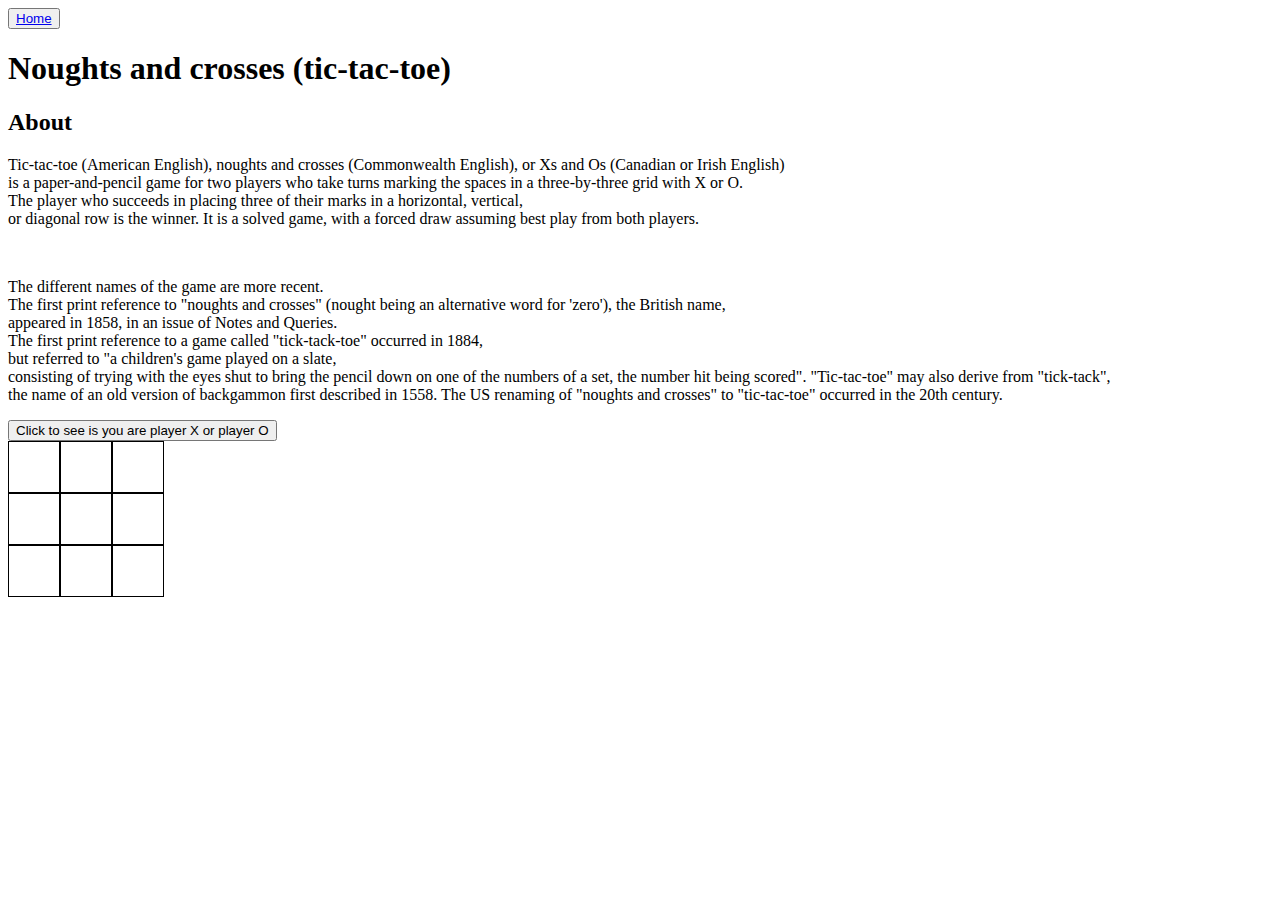
==== ox.html @ 06140fb6 "front page and ox pages added" ====
<!DOCTYPE html>
<html lang="en">
<head>
    <meta charset="UTF-8">
    <meta name="viewport" content="width=device-width, initial-scale=1.0">
    <title>Noughts and crosses</title>
   
   <style> .row div {
        padding: 10px;
        border: 1px solid black;
        height: 30px;
        width: 30px;
        float: left;}

        .row {
clear: both;
        }
</style>

<link rel="oxstyle" href="oxstyle.css"/>
<script src="ox.js"> </script>


</head>
<body>
    <header> <Button><a src href= "index.html">Home</a></header>
    <h1>Noughts and crosses (tic-tac-toe)</h1>

    <h2>About</h2>
    <section>
<p>Tic-tac-toe (American English), noughts and crosses (Commonwealth English), or Xs and Os (Canadian or Irish English)<br>
     is a paper-and-pencil game for two players who take turns marking the spaces in a three-by-three grid with X or O. <br>
     The player who succeeds in placing three of their marks in a horizontal, vertical, <br>
     or diagonal row is the winner. It is a solved game, with a forced draw assuming best play from both players.</p><br>

     <p>The different names of the game are more recent. <br>
        The first print reference to "noughts and crosses" (nought being an alternative word for 'zero'), the British name,<br>
         appeared in 1858, in an issue of Notes and Queries.<br>
          The first print reference to a game called "tick-tack-toe" occurred in 1884,<br>
           but referred to "a children's game played on a slate, <br>
           consisting of trying with the eyes shut to bring the pencil down on one of the numbers of a set,
            the number hit being scored".
            "Tic-tac-toe" may also derive from "tick-tack", <br>
            the name of an old version of backgammon first described in 1558. 
            The US renaming of "noughts and crosses" to "tic-tac-toe" occurred in the 20th century.</p>
    </section>


    <div onclick= "alert('player X') ;"><button>Click to see is you are player X or player O</button></div>

    <div>
        <div class="row">
            <div></div>
            <div></div>
            <div></div>
    </div>
    <div>
        <div class="row">
            <div></div>
            <div></div>
            <div></div>
    </div>
    <div>
        <div class="row">
            <div></div>
            <div></div>
            <div></div>
    </div>

</body>
</html>
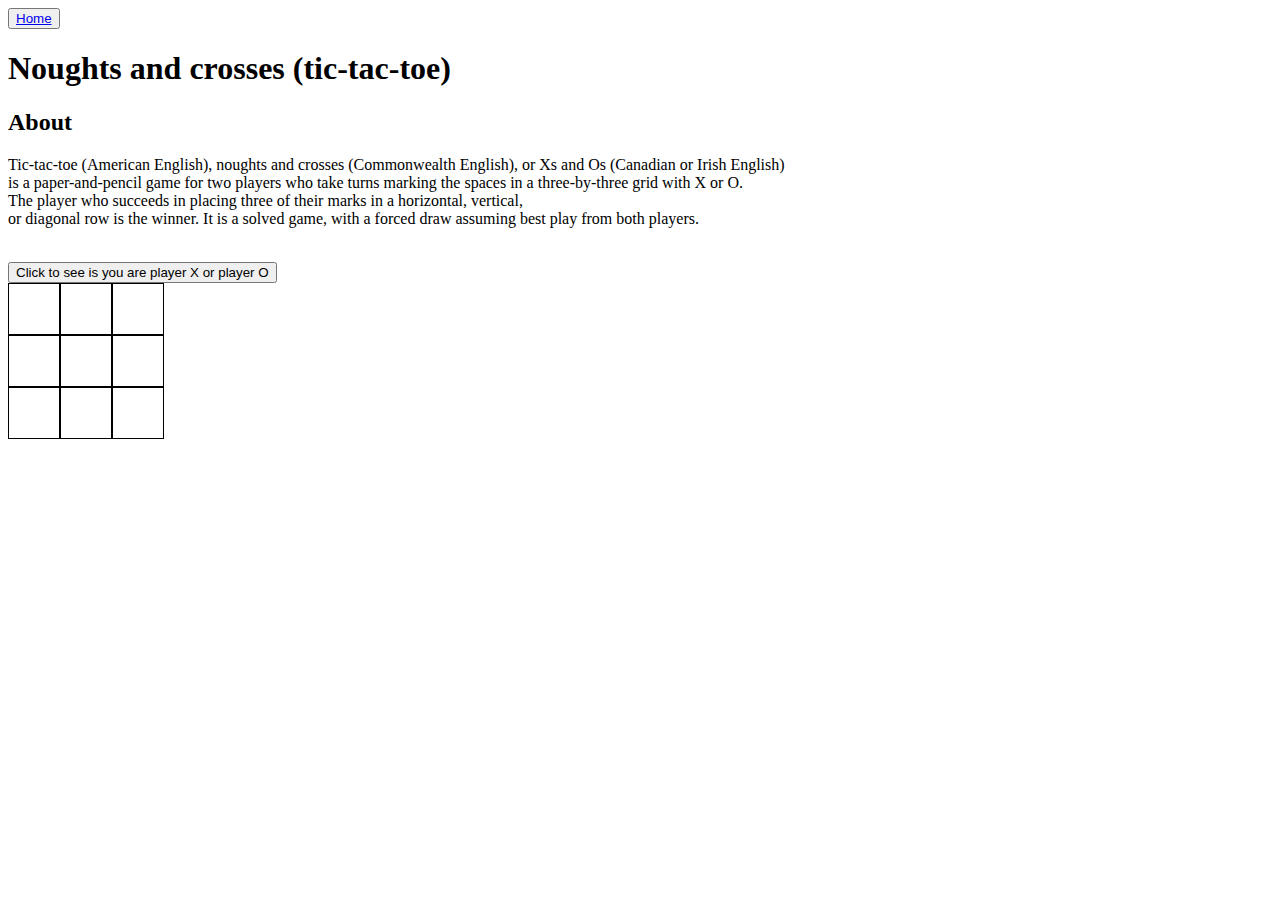
==== commit 6de9de05: "interactive game added and styling for maon page" ====
--- a/ox.html
+++ b/ox.html
@@ -17,7 +17,7 @@
         }
 </style>
 
-<link rel="oxstyle" href="oxstyle.css"/>
+<!-- <link rel="stylesheet" href="indexstyle.css"/> -->
 <script src="ox.js"> </script>
 
 
@@ -33,16 +33,7 @@
      The player who succeeds in placing three of their marks in a horizontal, vertical, <br>
      or diagonal row is the winner. It is a solved game, with a forced draw assuming best play from both players.</p><br>
 
-     <p>The different names of the game are more recent. <br>
-        The first print reference to "noughts and crosses" (nought being an alternative word for 'zero'), the British name,<br>
-         appeared in 1858, in an issue of Notes and Queries.<br>
-          The first print reference to a game called "tick-tack-toe" occurred in 1884,<br>
-           but referred to "a children's game played on a slate, <br>
-           consisting of trying with the eyes shut to bring the pencil down on one of the numbers of a set,
-            the number hit being scored".
-            "Tic-tac-toe" may also derive from "tick-tack", <br>
-            the name of an old version of backgammon first described in 1558. 
-            The US renaming of "noughts and crosses" to "tic-tac-toe" occurred in the 20th century.</p>
+
     </section>
 
 
@@ -50,22 +41,21 @@
 
     <div>
         <div class="row">
-            <div></div>
-            <div></div>
-            <div></div>
+            <div id="0_0" onclick="place(this)"></div>
+            <div id="1_0" onclick="place(this)"></div>
+            <div id="2_0" onclick="place(this)"></div>
     </div>
     <div>
         <div class="row">
-            <div></div>
-            <div></div>
-            <div></div>
+            <div id="0_1" onclick="place(this)"></div>
+            <div id="1_1" onclick="place(this)"></div>
+            <div id="1_2" onclick="place(this)"></div>
     </div>
     <div>
         <div class="row">
-            <div></div>
-            <div></div>
-            <div></div>
+            <div id= "0_2" onclick="place(this)"></div>
+            <div id= "1_2" onclick="place(this)"></div>
+            <div id= "2_2" onclick="place(this)"></div>
     </div>
-
 </body>
 </html>--- a/indexstyle.css
+++ b/indexstyle.css
@@ -0,0 +1,85 @@
+body {
+    background-image: url("https://i.pinimg.com/originals/78/5f/ae/785faebc80b47844dabd4d35aa3eca88.png");
+   background-repeat: no-repeat;
+    margin: 0 auto;
+    padding: 0;
+    text-align: center;
+    font-family:munro;
+  letter-spacing: 0.01em;
+  line-height: 1.6;
+  font-weight: 300;
+  font-size:larger;
+}
+
+
+
+@font-face {
+  font-family:munro;
+  src: url(munro.ttf);
+}
+
+.border {
+    border-width:3px;
+    border-style:solid;
+    border-color:#ff5e00;
+    border-width: 0.1cm;
+    margin-top: 5px;
+}
+
+section {
+
+    opacity: 0.4;
+    background-color: azure;
+    margin-left: auto;
+    margin-right: auto;
+    width: 50%;
+  
+}
+
+
+.container {
+    position: relative;
+    width: 50%;
+  }
+  
+  .image {
+    display: block;
+    width: 200px;
+    height: auto;
+
+  }
+  
+  .overlay {
+    position: absolute;
+    bottom: 0;
+    left: 0;
+    right: 0;
+    background-color: #000000;
+    overflow: hidden;
+    width: 200px;
+    height: 0;
+    transition: .5s ease;
+  }
+  
+  .container:hover .overlay {
+    height: 100%;
+    
+  }
+  
+  .text {
+    white-space: nowrap; 
+    color: white;
+    font-size: 20px;
+    position: absolute;
+    overflow: hidden;
+    top: 50%;
+    left: 50%;
+    transform: translate(-50%, -50%);
+    -ms-transform: translate(-50%, -50%);
+}
+
+
+  h1,h2 {
+    color: rgb(0, 0, 0);
+    text-shadow: 1px 1px 2px rgb(255, 136, 0), 0 0 25px rgb(255, 94, 0), 0 0 5px rgb(255, 40, 40);
+  }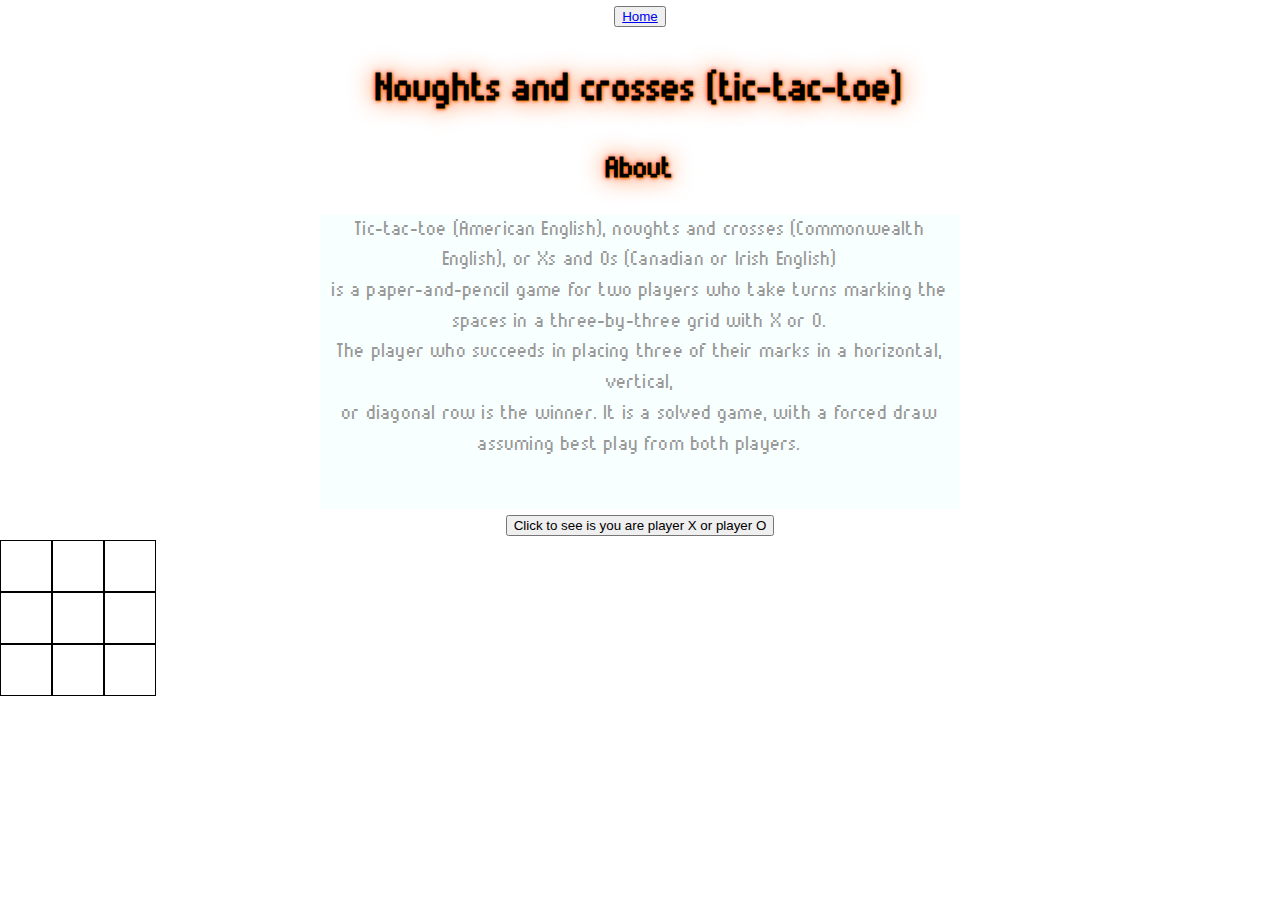
==== commit e06c156f: "fixed win condition not working" ====
--- a/ox.html
+++ b/ox.html
@@ -17,7 +17,7 @@
         }
 </style>
 
-<!-- <link rel="stylesheet" href="indexstyle.css"/> -->
+<link rel="stylesheet" href="indexstyle.css"/>
 <script src="ox.js"> </script>
 
 
@@ -49,7 +49,7 @@
         <div class="row">
             <div id="0_1" onclick="place(this)"></div>
             <div id="1_1" onclick="place(this)"></div>
-            <div id="1_2" onclick="place(this)"></div>
+            <div id="2_1" onclick="place(this)"></div>
     </div>
     <div>
         <div class="row">
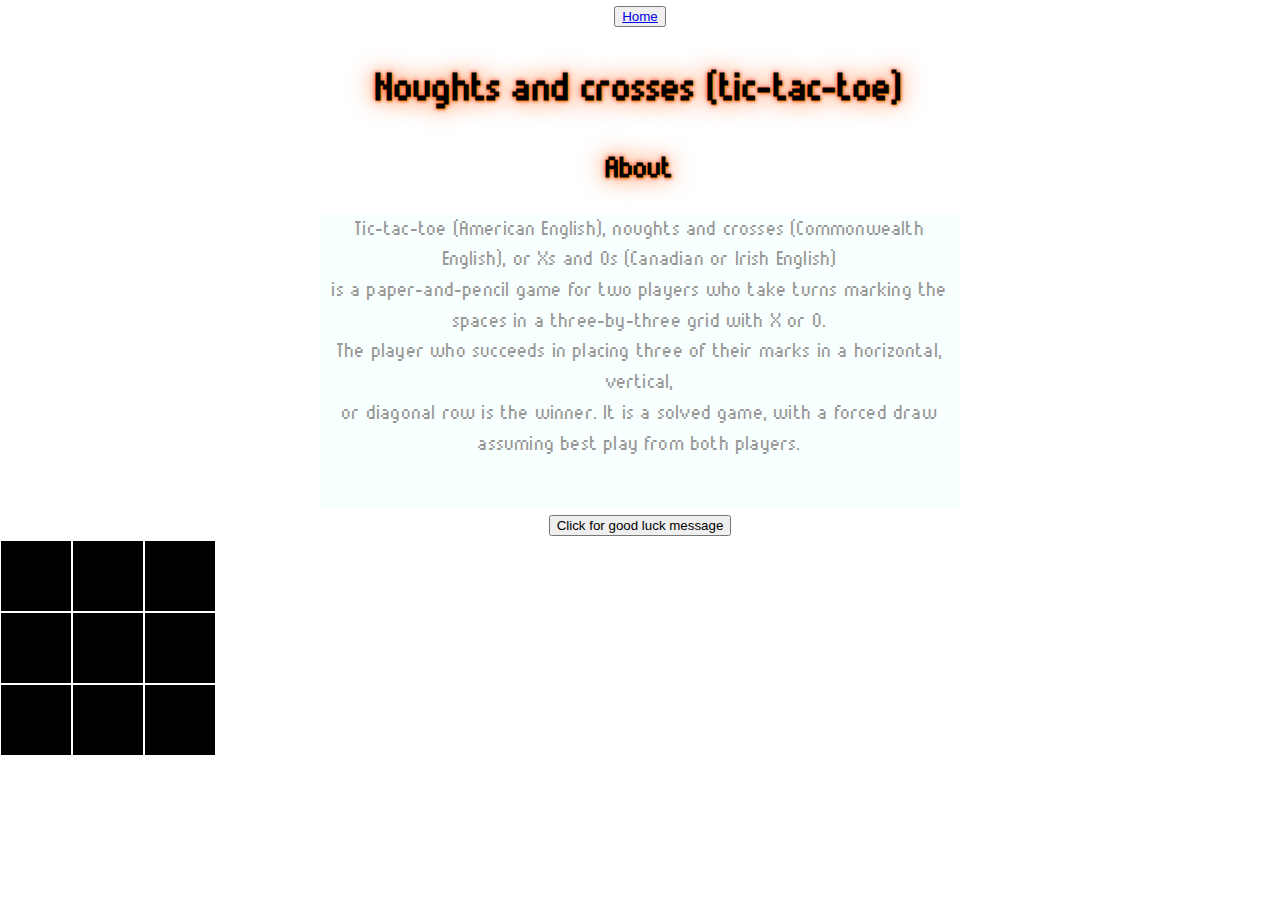
==== commit 5f4bafa4: "updated styling for game" ====
--- a/ox.html
+++ b/ox.html
@@ -7,14 +7,22 @@
    
    <style> .row div {
         padding: 10px;
-        border: 1px solid black;
-        height: 30px;
-        width: 30px;
-        float: left;}
+        border: 1px solid rgb(255, 255, 255);
+        height: 50px;
+        width: 50px;
+        float: left;
+        background-color: rgb(0, 0, 0);
+        font-size: x-large;
+       color: rgb(255, 106, 0);
+       text-shadow: 1px 1px 2px rgb(255, 254, 254), 0 0 25px rgb(246, 7, 7), 0 0 5px rgb(255, 40, 40)
+        }
+
 
         .row {
 clear: both;
         }
+
+      
 </style>
 
 <link rel="stylesheet" href="indexstyle.css"/>
@@ -37,8 +45,9 @@
     </section>
 
 
-    <div onclick= "alert('player X') ;"><button>Click to see is you are player X or player O</button></div>
+    <div onclick= "alert('Good Luck!') ;"><button>Click for good luck message</button></div>
 
+    
     <div>
         <div class="row">
             <div id="0_0" onclick="place(this)"></div>
@@ -57,5 +66,6 @@
             <div id= "1_2" onclick="place(this)"></div>
             <div id= "2_2" onclick="place(this)"></div>
     </div>
+
 </body>
 </html>